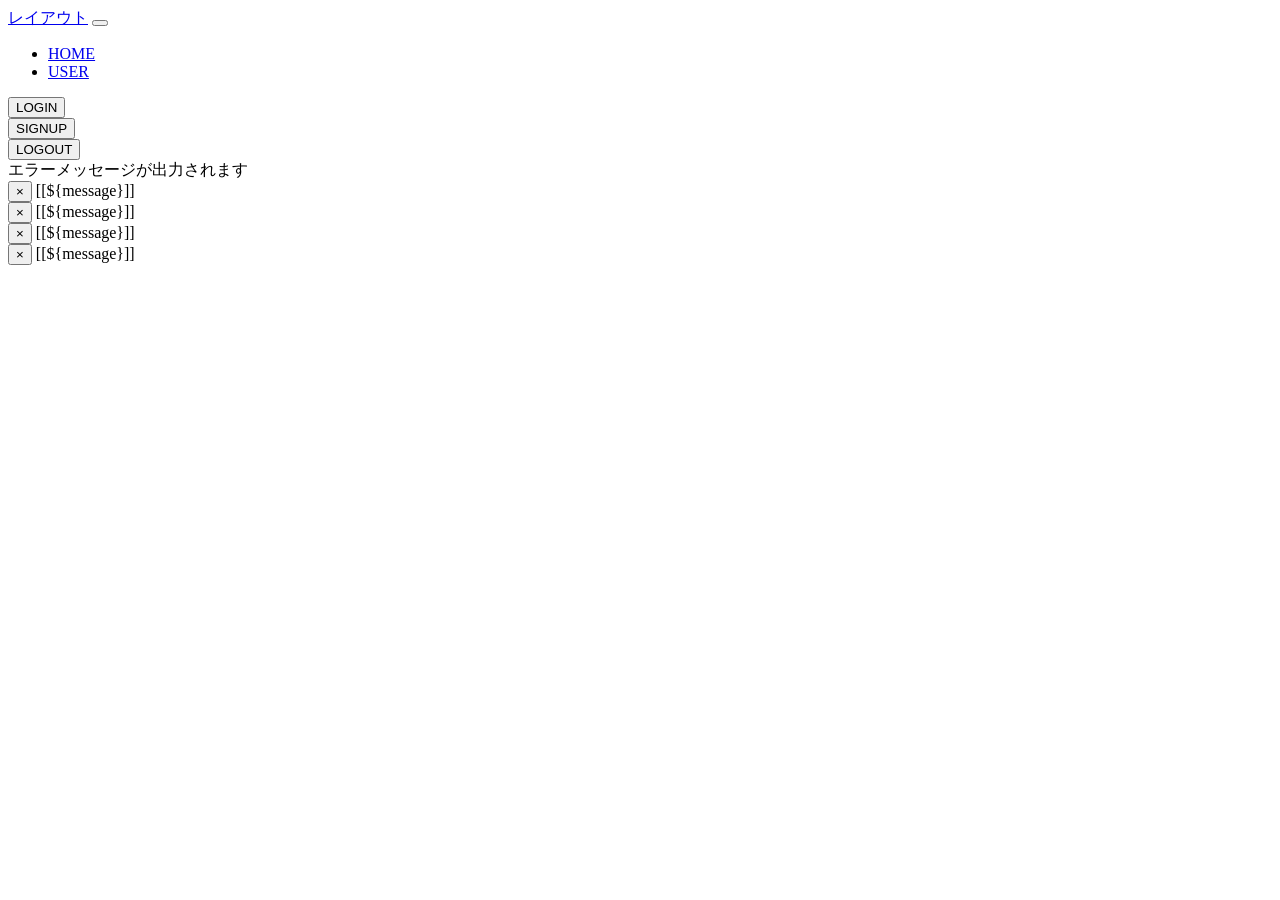
==== src/main/resources/templates/layout.html @ ab18a94c "レイアウト追加" ====
<!DOCTYPE html>
<html class="h-100" xmlns:th="http://www.thymeleaf.org" xmlns:sec="http://www.thymeleaf.org/extras/spring-security">

<head>

<meta charset="UTF-8">

<th:block th:fragment="head">

	<link rel="stylesheet" type="text/css" th:href="@{/assets/bootstrap/css/bootstrap.min.css}" />
	<link rel="stylesheet" type="text/css" th:href="@{/assets/css/common.css}" />

	<script th:src="@{/assets/bootstrap/js/bootstrap.min.js}"></script>
	<script th:src="@{/assets/jquery/jquery.min.js}"></script>
	<script th:src="@{/assets/js/common.js}"></script>

</th:block>

</head>

<body class="h-100">

	<!-- layout::header(title, active) -->
	<header th:fragment="header(title, active)">

		<nav class="navbar navbar-expand-sm navbar-dark bg-dark fixed-top">
			<div class="container-fluid">

				<a class="navbar-brand" href="#" th:text="${title}">レイアウト</a>

				<button class="navbar-toggler" type="button" data-toggle="collapse" data-target="#navbarsNav">
					<span class="navbar-toggler-icon"></span>
				</button>

				<div class="collapse navbar-collapse" id="navbarsNav">
					<ul class="navbar-nav mr-auto mb-2 mb-sm-0">
						<li class="nav-item " th:classappend="${active == 'home' ? 'active' : ''}"><a class="nav-link" href="#" th:href="@{/}">HOME</a></li>
						<th:block sec:authorize="isAuthenticated()">
							<!-- ログイン必須のリンク -->
							<li class="nav-item" th:classappend="${active == 'users' ? 'active' : ''}"><a class="nav-link" href="#" th:href="@{/users}">USER</a></li>
						</th:block>
					</ul>
					<th:block sec:authorize="!isAuthenticated()">
						<form th:action="@{/login}" method="get">
							<button class="btn btn-outline-info m-1">LOGIN</button>
						</form>
						<form th:action="@{/signup}" method="get">
							<button class="btn btn-outline-info m-1">SIGNUP</button>
						</form>
					</th:block>
					<th:block sec:authorize="isAuthenticated()">
						<form th:action="@{/llogout}" method="get">
							<button class="btn btn-outline-info m-1">LOGOUT</button>
						</form>
					</th:block>
				</div>
			</div>
		</nav>
	</header>


	<!-- layout::invalid_feedback(errors) -->
	<th:block th:fragment="invalid_feedback(errors)">
		<div class="invalid-feedback" th:each="err,st : ${#lists.sort(errors)}" th:text="${err}" th:if="${st.index == 0}">エラーメッセージが出力されます</div>
	</th:block>

	<!-- layout::alert_success(message) -->
	<div class="alert alert-success alert-dismissible fade show" role="alert" th:fragment="alert_success(message)" th:if="${message}">
		<button type="button" class="close" data-dismiss="alert" aria-label="Close">
			<span aria-hidden="true">&times;</span>
		</button>
		[[${message}]]
	</div>

	<!-- layout::alert_info(message) -->
	<div class="alert alert-info alert-dismissible fade show" role="alert" th:fragment="alert_info(message)" th:if="${message}">
		<button type="button" class="close" data-dismiss="alert" aria-label="Close">
			<span aria-hidden="true">&times;</span>
		</button>
		[[${message}]]
	</div>

	<!-- layout::alert_warning(message) -->
	<div class="alert alert-warning alert-dismissible fade show" role="alert" th:fragment="alert_warning(message)" th:if="${message}">
		<button type="button" class="close" data-dismiss="alert" aria-label="Close">
			<span aria-hidden="true">&times;</span>
		</button>
		[[${message}]]
	</div>

	<!-- layout::alert_danger(message) -->
	<div class="alert alert-danger alert-dismissible fade show" role="alert" th:fragment="alert_danger(message)" th:if="${message}">
		<button type="button" class="close" data-dismiss="alert" aria-label="Close">
			<span aria-hidden="true">&times;</span>
		</button>
		[[${message}]]
	</div>
</body>

</html>
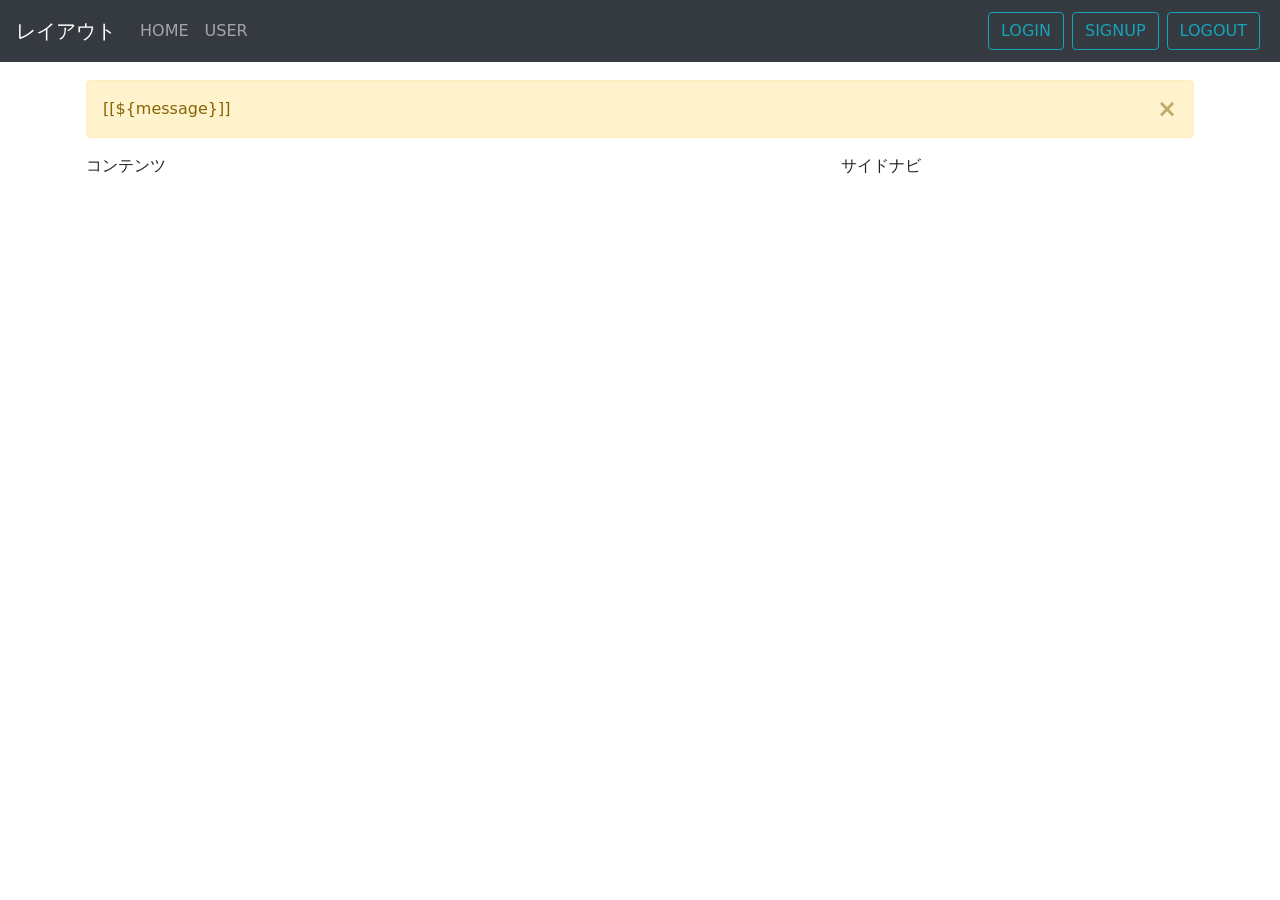
==== commit dc1a1d62: "レイアウト化" ====
--- a/src/main/resources/templates/layout.html
+++ b/src/main/resources/templates/layout.html
@@ -1,27 +1,27 @@
 <!DOCTYPE html>
-<html class="h-100" xmlns:th="http://www.thymeleaf.org" xmlns:sec="http://www.thymeleaf.org/extras/spring-security">
+<html 
+	class="h-100" 
+	xmlns:th="http://www.thymeleaf.org" 
+	xmlns:sec="http://www.thymeleaf.org/extras/spring-security"
+	xmlns:layout="http://www.ultraq.net.nz/thymeleaf/layout"
+>
 
 <head>
 
 <meta charset="UTF-8">
 
-<th:block th:fragment="head">
+<link rel="stylesheet" type="text/css" th:href="@{/assets/bootstrap/css/bootstrap.min.css}" href="../static/assets/bootstrap/css/bootstrap.min.css" />
+<link rel="stylesheet" type="text/css" th:href="@{/assets/css/common.css}" href="../static/assets/css/common.css" />
 
-	<link rel="stylesheet" type="text/css" th:href="@{/assets/bootstrap/css/bootstrap.min.css}" />
-	<link rel="stylesheet" type="text/css" th:href="@{/assets/css/common.css}" />
-
-	<script th:src="@{/assets/bootstrap/js/bootstrap.min.js}"></script>
-	<script th:src="@{/assets/jquery/jquery.min.js}"></script>
-	<script th:src="@{/assets/js/common.js}"></script>
-
-</th:block>
+<script th:src="@{/assets/bootstrap/js/bootstrap.min.js}"></script>
+<script th:src="@{/assets/jquery/jquery.min.js}"></script>
+<script th:src="@{/assets/js/common.js}"></script>
 
 </head>
 
 <body class="h-100">
 
-	<!-- layout::header(title, active) -->
-	<header th:fragment="header(title, active)">
+	<header>
 
 		<nav class="navbar navbar-expand-sm navbar-dark bg-dark fixed-top">
 			<div class="container-fluid">
@@ -34,67 +34,87 @@
 
 				<div class="collapse navbar-collapse" id="navbarsNav">
 					<ul class="navbar-nav mr-auto mb-2 mb-sm-0">
-						<li class="nav-item " th:classappend="${active == 'home' ? 'active' : ''}"><a class="nav-link" href="#" th:href="@{/}">HOME</a></li>
-						<th:block sec:authorize="isAuthenticated()">
-							<!-- ログイン必須のリンク -->
-							<li class="nav-item" th:classappend="${active == 'users' ? 'active' : ''}"><a class="nav-link" href="#" th:href="@{/users}">USER</a></li>
-						</th:block>
+						<li class="nav-item">
+							<!--
+								HOME PAGE 
+							 --> <a class="nav-link" href="#" th:href="@{/}">HOME</a>
+						</li>
+						<li class="nav-item" sec:authorize="isAuthenticated()">
+							<!--
+								ユーザー管理 : ログイン必須
+							--> <a class="nav-link" href="#" th:href="@{/users}">USER</a>
+						</li>
 					</ul>
-					<th:block sec:authorize="!isAuthenticated()">
-						<form th:action="@{/login}" method="get">
-							<button class="btn btn-outline-info m-1">LOGIN</button>
-						</form>
-						<form th:action="@{/signup}" method="get">
-							<button class="btn btn-outline-info m-1">SIGNUP</button>
-						</form>
-					</th:block>
-					<th:block sec:authorize="isAuthenticated()">
-						<form th:action="@{/llogout}" method="get">
-							<button class="btn btn-outline-info m-1">LOGOUT</button>
-						</form>
-					</th:block>
+					<form th:action="@{/login}" method="get" th:unless="${title} == 'LOGIN'">
+						<button class="btn btn-outline-info m-1">LOGIN</button>
+					</form>
+					<form th:action="@{/signup}" method="get" th:unless="${title} == 'SIGNUP'">
+						<button class="btn btn-outline-info m-1">SIGNUP</button>
+					</form>
+					<form th:action="@{/llogout}" method="get" sec:authorize="isAuthenticated()">
+						<button class="btn btn-outline-info m-1">LOGOUT</button>
+					</form>
 				</div>
 			</div>
 		</nav>
 	</header>
 
+	<div class="container">
 
-	<!-- layout::invalid_feedback(errors) -->
-	<th:block th:fragment="invalid_feedback(errors)">
-		<div class="invalid-feedback" th:each="err,st : ${#lists.sort(errors)}" th:text="${err}" th:if="${st.index == 0}">エラーメッセージが出力されます</div>
-	</th:block>
+		<!-- 警告 -->
+		<div class="alert alert-warning alert-dismissible fade show" role="alert" th:if="${message}">
+			<button type="button" class="close" data-dismiss="alert" aria-label="Close">
+				<span aria-hidden="true">&times;</span>
+			</button>
+			[[${message}]]
+		</div>
 
-	<!-- layout::alert_success(message) -->
-	<div class="alert alert-success alert-dismissible fade show" role="alert" th:fragment="alert_success(message)" th:if="${message}">
-		<button type="button" class="close" data-dismiss="alert" aria-label="Close">
-			<span aria-hidden="true">&times;</span>
-		</button>
-		[[${message}]]
+		<div class="row">
+			<div class="col-md-8" layout:fragment="contents" th:remove="tag">コンテンツ</div>
+			<div class="col-md-4" layout:fragment="sidenavi" th:remove="tag">サイドナビ</div>
+		</div>
+
 	</div>
 
-	<!-- layout::alert_info(message) -->
-	<div class="alert alert-info alert-dismissible fade show" role="alert" th:fragment="alert_info(message)" th:if="${message}">
-		<button type="button" class="close" data-dismiss="alert" aria-label="Close">
-			<span aria-hidden="true">&times;</span>
-		</button>
-		[[${message}]]
+	<div class="modal" tabindex="-1" id="confirme">
+		<div class="modal-dialog">
+			<div class="modal-content">
+				<div class="modal-header">
+					<h5 class="modal-title">Modal title</h5>
+					<button type="button" class="close" data-dismiss="modal" aria-label="Close">
+						<span aria-hidden="true">&times;</span>
+					</button>
+				</div>
+				<div class="modal-body">
+					<p>Modal body text goes here.</p>
+				</div>
+				<div class="modal-footer">
+					<button type="button" class="w-25 btn btn-sm btn-secondary" data-dismiss="modal">キャンセル</button>
+					<button type="button" class="w-25 btn btn-sm btn-primary">OK</button>
+				</div>
+			</div>
+		</div>
 	</div>
 
-	<!-- layout::alert_warning(message) -->
-	<div class="alert alert-warning alert-dismissible fade show" role="alert" th:fragment="alert_warning(message)" th:if="${message}">
-		<button type="button" class="close" data-dismiss="alert" aria-label="Close">
-			<span aria-hidden="true">&times;</span>
-		</button>
-		[[${message}]]
+	<div class="modal" tabindex="-1" id="alert">
+		<div class="modal-dialog">
+			<div class="modal-content">
+				<div class="modal-header">
+					<h5 class="modal-title">Modal title</h5>
+					<button type="button" class="close" data-dismiss="modal" aria-label="Close">
+						<span aria-hidden="true">&times;</span>
+					</button>
+				</div>
+				<div class="modal-body">
+					<p>Modal body text goes here.</p>
+				</div>
+				<div class="modal-footer">
+					<button type="button" class="w-25 btn btn-sm btn-secondary" data-dismiss="modal">クローズ</button>
+				</div>
+			</div>
+		</div>
 	</div>
 
-	<!-- layout::alert_danger(message) -->
-	<div class="alert alert-danger alert-dismissible fade show" role="alert" th:fragment="alert_danger(message)" th:if="${message}">
-		<button type="button" class="close" data-dismiss="alert" aria-label="Close">
-			<span aria-hidden="true">&times;</span>
-		</button>
-		[[${message}]]
-	</div>
 </body>
 
 </html>
--- a/src/main/resources/static/assets/css/common.css
+++ b/src/main/resources/static/assets/css/common.css
@@ -0,0 +1,7 @@
+body {
+	padding-top: 80px;
+}
+
+#form-card {
+	width: 600px;
+}
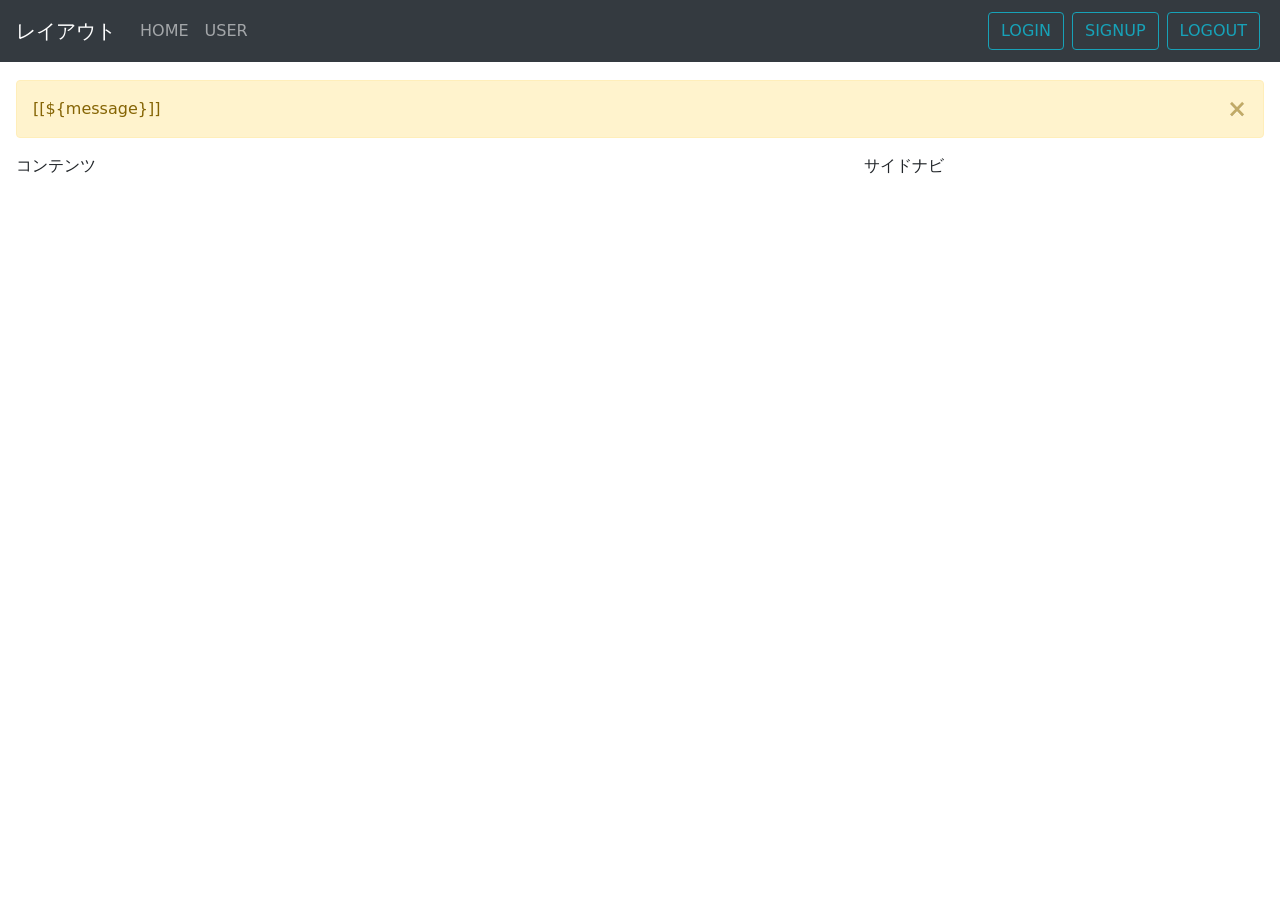
==== commit c8d6b2e1: "サイズ調整" ====
--- a/src/main/resources/templates/layout.html
+++ b/src/main/resources/templates/layout.html
@@ -59,7 +59,7 @@
 		</nav>
 	</header>
 
-	<div class="container">
+	<div class="container-fluid">
 
 		<!-- 警告 -->
 		<div class="alert alert-warning alert-dismissible fade show" role="alert" th:if="${message}">
@@ -70,8 +70,8 @@
 		</div>
 
 		<div class="row">
-			<div class="col-md-8" layout:fragment="contents" th:remove="tag">コンテンツ</div>
-			<div class="col-md-4" layout:fragment="sidenavi" th:remove="tag">サイドナビ</div>
+			<div class="col-md-8" layout:fragment="contents">コンテンツ</div>
+			<div class="col-md-4" layout:fragment="sidenavi">サイドナビ</div>
 		</div>
 
 	</div>
@@ -80,7 +80,7 @@
 		<div class="modal-dialog">
 			<div class="modal-content">
 				<div class="modal-header">
-					<h5 class="modal-title">Modal title</h5>
+					<h5 class="modal-title">選択</h5>
 					<button type="button" class="close" data-dismiss="modal" aria-label="Close">
 						<span aria-hidden="true">&times;</span>
 					</button>
@@ -100,7 +100,7 @@
 		<div class="modal-dialog">
 			<div class="modal-content">
 				<div class="modal-header">
-					<h5 class="modal-title">Modal title</h5>
+					<h5 class="modal-title">メッセージ</h5>
 					<button type="button" class="close" data-dismiss="modal" aria-label="Close">
 						<span aria-hidden="true">&times;</span>
 					</button>
